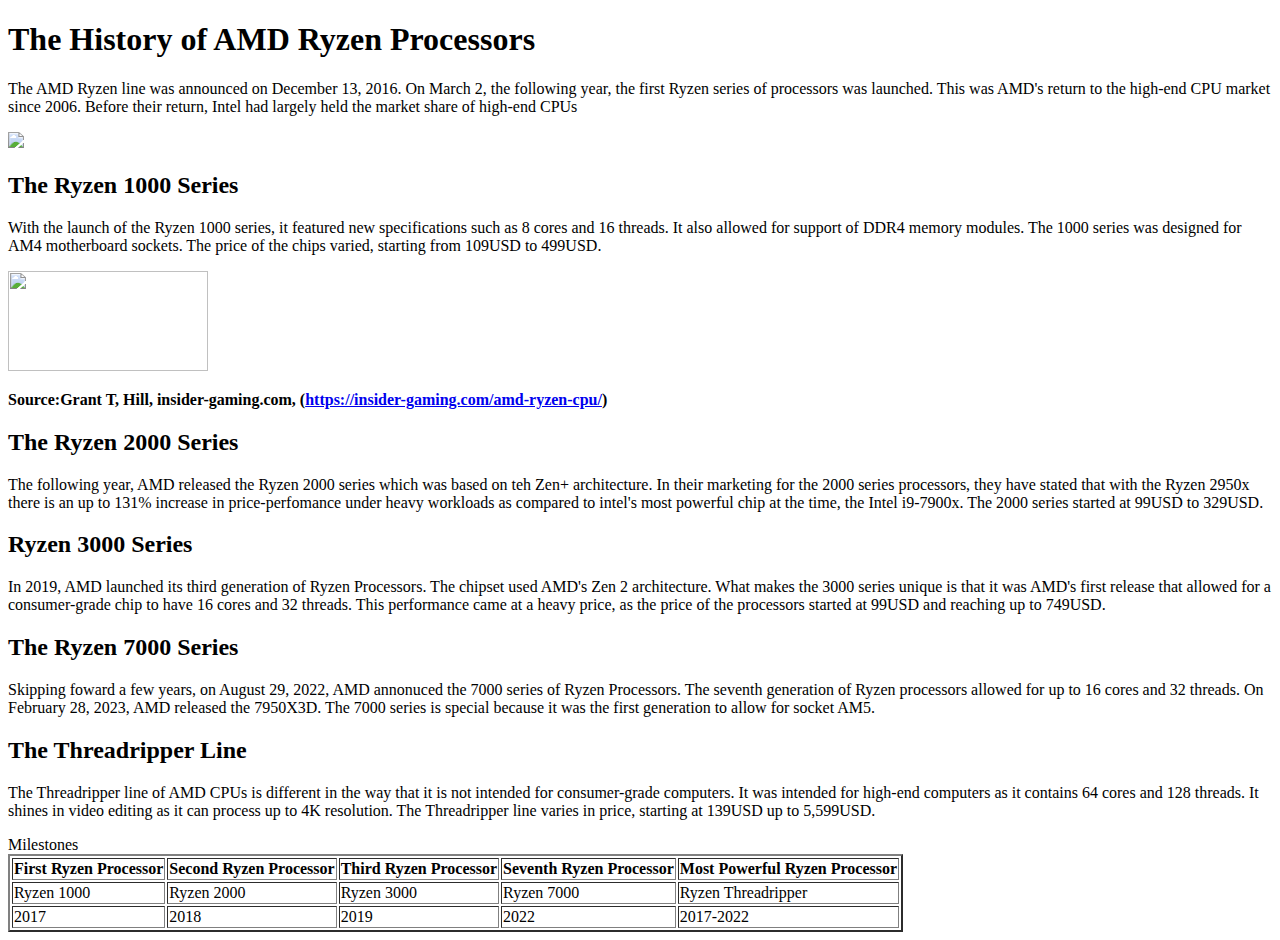
==== index.html @ 57c21316 "Create index.html" ====
<!DOCTYPE html>
<html lang="en">
<head>
    <meta charset="UTF-8">
    <meta name="viewport" content="width=device-width, initial-scale=1.0">
    <title>AMDCPUs</title>
</head>
<body>
    <h1>The History of AMD Ryzen Processors</h1>
    <p>The AMD Ryzen line was announced on December 13, 2016. On March 2, the following year, the first Ryzen series of processors was launched. This was AMD's return to the high-end CPU market since 2006. Before their return, Intel had largely held the market share of high-end CPUs</p>
    <a href="https://www.theverge.com/23372439/amd-ryzen-9-7900x-cpu-processor-review-benchmark-test"><img src = "https://duet-cdn.vox-cdn.com/thumbor/0x0:2420x2071/640x640/filters:focal(1210x1036:1211x1037):format(webp)/cdn.vox-cdn.com/uploads/chorus_asset/file/24054838/AMD_Ryzen_7000_Desktop_CPU_Lineup_low_res_scale_4_00x_Custom.png"></a>
    <h2>The Ryzen 1000 Series</h2>
    <p>With the launch of the Ryzen 1000 series, it featured new specifications such as 8 cores and 16 threads. It also allowed for support of DDR4 memory modules. The 1000 series was designed for AM4 motherboard sockets. The price of the chips varied, starting from 109USD to 499USD.</p>
    <img src ="https://i0.wp.com/insider-gaming.com/wp-content/uploads/2022/12/amd-ryzen-cpu.png?resize=770%2C433&ssl=1" width="200" height="100">
    <p><strong>Source:Grant T, Hill, insider-gaming.com, (<a href="https://insider-gaming.com/amd-ryzen-cpu/">https://insider-gaming.com/amd-ryzen-cpu/</a>)</strong></p>
    <h2>The Ryzen 2000 Series</h2>
    <p>The following year, AMD released the Ryzen 2000 series which was based on teh Zen+ architecture. In their marketing for the 2000 series processors, they have stated that with the Ryzen 2950x there is an up to 131% increase in price-perfomance under heavy workloads as compared to intel's most powerful chip at the time, the Intel i9-7900x. The 2000 series started at 99USD to 329USD.</p>
    <h2>Ryzen 3000 Series</h2>
    <p>In 2019, AMD launched its third generation of Ryzen Processors. The chipset used AMD's Zen 2 architecture. What makes the 3000 series unique is that it was AMD's first release that allowed for a consumer-grade chip to have 16 cores and 32 threads. This performance came at a heavy price, as the price of the processors started at 99USD and reaching up to 749USD.</p>
    <h2>The Ryzen 7000 Series</h2>
    <p>Skipping foward a few years, on August 29, 2022, AMD annonuced the 7000 series of Ryzen Processors. The seventh generation of Ryzen processors allowed for up to 16 cores and 32 threads. On February 28, 2023, AMD released the 7950X3D. The 7000 series is special because it was the first generation to allow for socket AM5.</p>
    <h2>The Threadripper Line</h2>
    <p>The Threadripper line of AMD CPUs is different in the way that it is not intended for consumer-grade computers. It was intended for high-end computers as it contains 64 cores and 128 threads. It shines in video editing as it can process up to 4K resolution. The Threadripper line varies in price, starting at 139USD up to 5,599USD.</p>
    <h>Milestones</h>
        <table border="2">
            <tr>
                <th>First Ryzen Processor</th>
                <th>Second Ryzen Processor</th>
                <th>Third Ryzen Processor</th>
                <th>Seventh Ryzen Processor</th>
                <th>Most Powerful Ryzen Processor</th>
            </tr>
            
            <tr>
                <td>Ryzen 1000</td>
                <td>Ryzen 2000</td>
                <td>Ryzen 3000</td>
                <td>Ryzen 7000</td>
                <td>Ryzen Threadripper</td>
            </tr>

            <tr>
                <td>2017</td>
                <td>2018</td>
                <td>2019</td>
                <td>2022</td>
                <td>2017-2022</td>
            </tr>
</body>
</html>
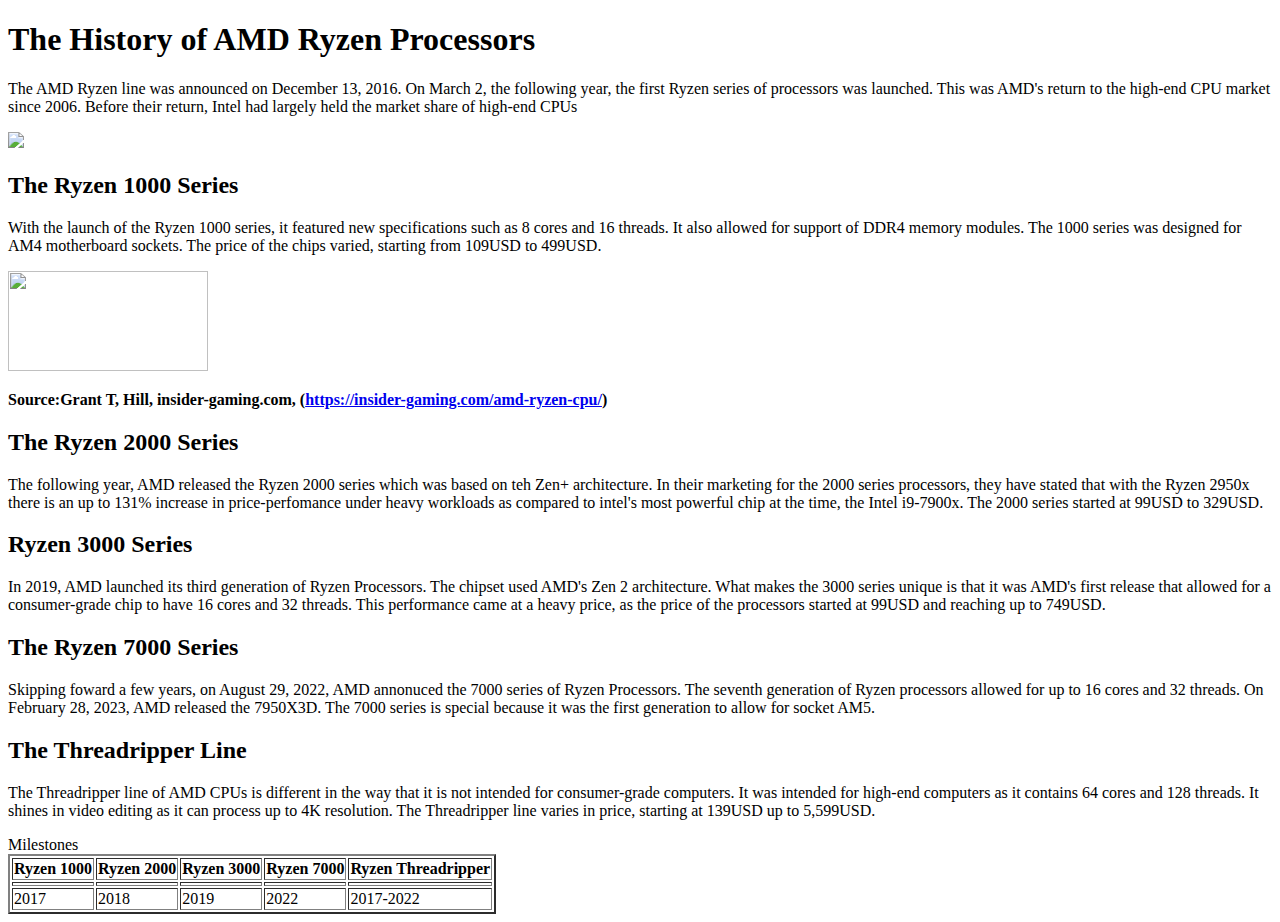
==== commit 1ca797b0: "Update index.html" ====
--- a/index.html
+++ b/index.html
@@ -24,19 +24,19 @@
     <h>Milestones</h>
         <table border="2">
             <tr>
-                <th>First Ryzen Processor</th>
-                <th>Second Ryzen Processor</th>
-                <th>Third Ryzen Processor</th>
-                <th>Seventh Ryzen Processor</th>
-                <th>Most Powerful Ryzen Processor</th>
+                <th>Ryzen 1000</th>
+                <th>Ryzen 2000</th>
+                <th>Ryzen 3000</th>
+                <th>Ryzen 7000</th>
+                <th>Ryzen Threadripper</th>
             </tr>
             
             <tr>
-                <td>Ryzen 1000</td>
-                <td>Ryzen 2000</td>
-                <td>Ryzen 3000</td>
-                <td>Ryzen 7000</td>
-                <td>Ryzen Threadripper</td>
+                <td></td>
+                <td></td>
+                <td></td>
+                <td></td>
+                <td></td>
             </tr>
 
             <tr>
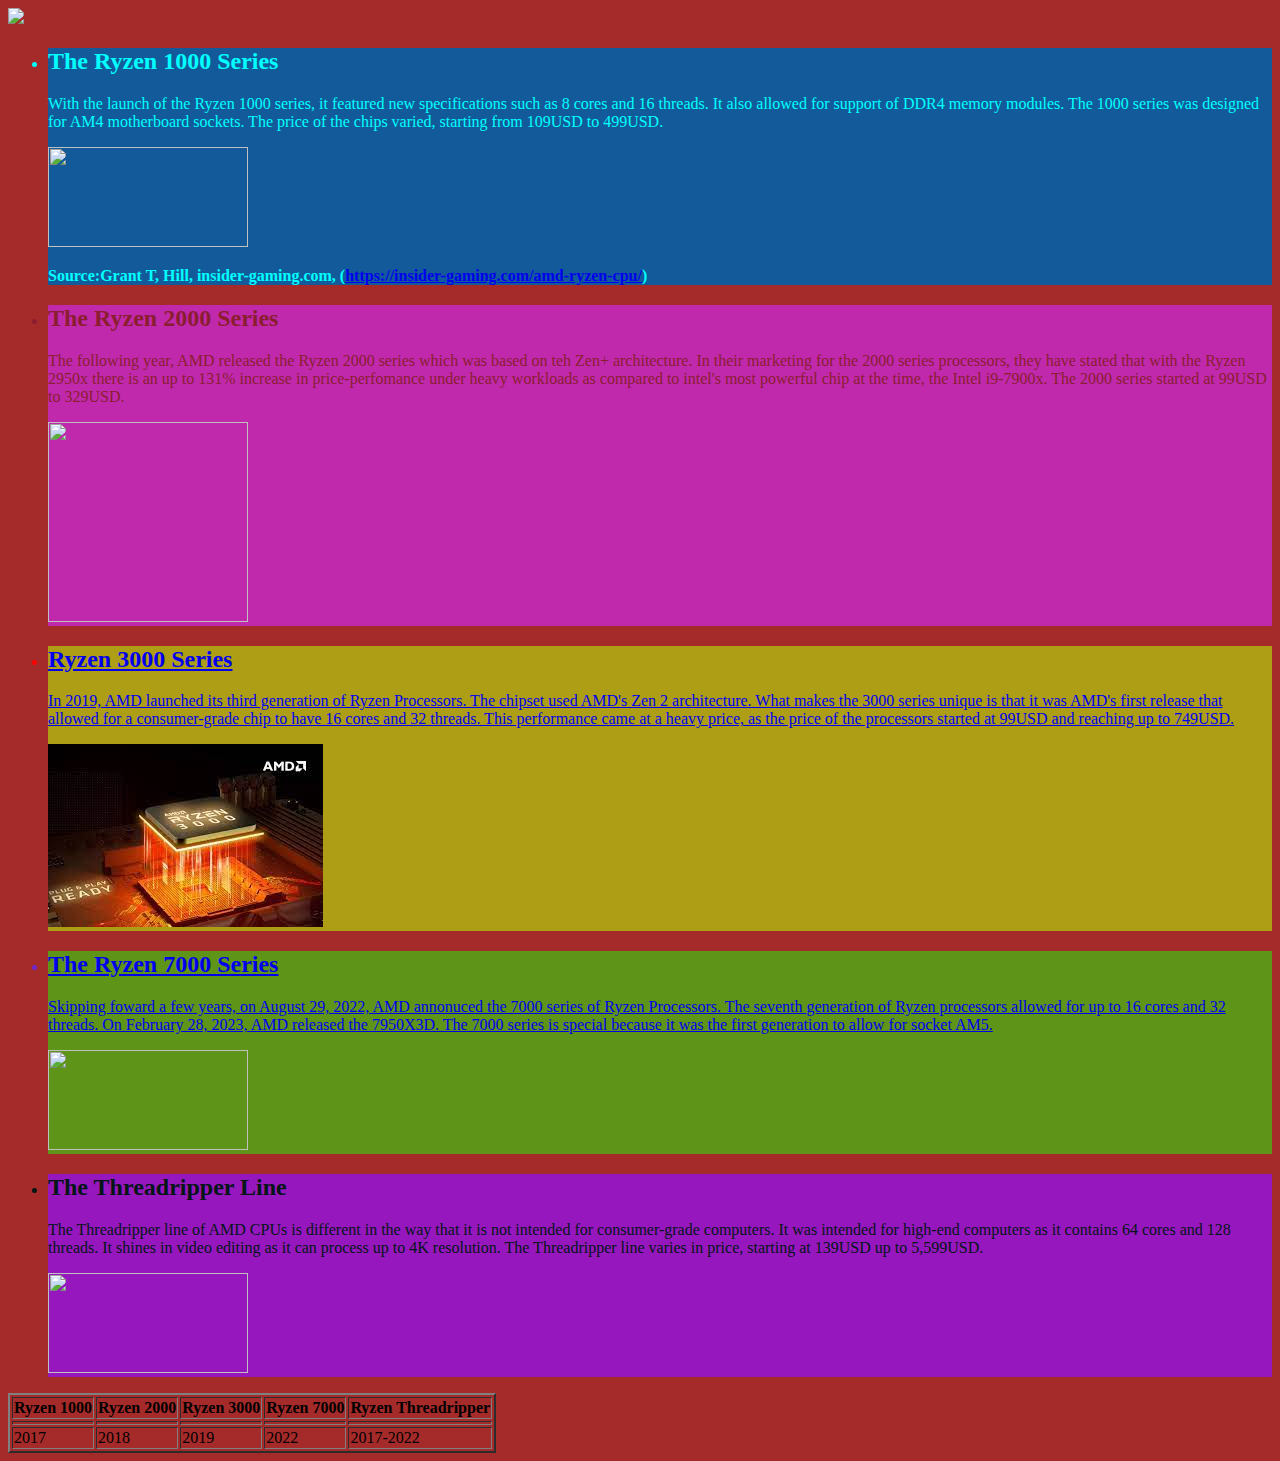
==== commit e1b8f513: "fixed website" ====
--- a/index.html
+++ b/index.html
@@ -4,24 +4,37 @@
     <meta charset="UTF-8">
     <meta name="viewport" content="width=device-width, initial-scale=1.0">
     <title>AMDCPUs</title>
+    
 </head>
-<body>
+<body style="background-color:brown;>
+    
     <h1>The History of AMD Ryzen Processors</h1>
-    <p>The AMD Ryzen line was announced on December 13, 2016. On March 2, the following year, the first Ryzen series of processors was launched. This was AMD's return to the high-end CPU market since 2006. Before their return, Intel had largely held the market share of high-end CPUs</p>
-    <a href="https://www.theverge.com/23372439/amd-ryzen-9-7900x-cpu-processor-review-benchmark-test"><img src = "https://duet-cdn.vox-cdn.com/thumbor/0x0:2420x2071/640x640/filters:focal(1210x1036:1211x1037):format(webp)/cdn.vox-cdn.com/uploads/chorus_asset/file/24054838/AMD_Ryzen_7000_Desktop_CPU_Lineup_low_res_scale_4_00x_Custom.png"></a>
-    <h2>The Ryzen 1000 Series</h2>
-    <p>With the launch of the Ryzen 1000 series, it featured new specifications such as 8 cores and 16 threads. It also allowed for support of DDR4 memory modules. The 1000 series was designed for AM4 motherboard sockets. The price of the chips varied, starting from 109USD to 499USD.</p>
-    <img src ="https://i0.wp.com/insider-gaming.com/wp-content/uploads/2022/12/amd-ryzen-cpu.png?resize=770%2C433&ssl=1" width="200" height="100">
-    <p><strong>Source:Grant T, Hill, insider-gaming.com, (<a href="https://insider-gaming.com/amd-ryzen-cpu/">https://insider-gaming.com/amd-ryzen-cpu/</a>)</strong></p>
-    <h2>The Ryzen 2000 Series</h2>
-    <p>The following year, AMD released the Ryzen 2000 series which was based on teh Zen+ architecture. In their marketing for the 2000 series processors, they have stated that with the Ryzen 2950x there is an up to 131% increase in price-perfomance under heavy workloads as compared to intel's most powerful chip at the time, the Intel i9-7900x. The 2000 series started at 99USD to 329USD.</p>
-    <h2>Ryzen 3000 Series</h2>
-    <p>In 2019, AMD launched its third generation of Ryzen Processors. The chipset used AMD's Zen 2 architecture. What makes the 3000 series unique is that it was AMD's first release that allowed for a consumer-grade chip to have 16 cores and 32 threads. This performance came at a heavy price, as the price of the processors started at 99USD and reaching up to 749USD.</p>
-    <h2>The Ryzen 7000 Series</h2>
-    <p>Skipping foward a few years, on August 29, 2022, AMD annonuced the 7000 series of Ryzen Processors. The seventh generation of Ryzen processors allowed for up to 16 cores and 32 threads. On February 28, 2023, AMD released the 7950X3D. The 7000 series is special because it was the first generation to allow for socket AM5.</p>
-    <h2>The Threadripper Line</h2>
-    <p>The Threadripper line of AMD CPUs is different in the way that it is not intended for consumer-grade computers. It was intended for high-end computers as it contains 64 cores and 128 threads. It shines in video editing as it can process up to 4K resolution. The Threadripper line varies in price, starting at 139USD up to 5,599USD.</p>
-    <h>Milestones</h>
+        <p>The AMD Ryzen line was announced on December 13, 2016. On March 2, the following year, the first Ryzen series of processors was launched. This was AMD's return to the high-end CPU market since 2006. Before their return, Intel had largely held the market share of high-end CPUs</p>
+        <a href="https://www.theverge.com/23372439/amd-ryzen-9-7900x-cpu-processor-review-benchmark-test"><img src = "https://duet-cdn.vox-cdn.com/thumbor/0x0:2420x2071/640x640/filters:focal(1210x1036:1211x1037):format(webp)/cdn.vox-cdn.com/uploads/chorus_asset/file/24054838/AMD_Ryzen_7000_Desktop_CPU_Lineup_low_res_scale_4_00x_Custom.png"></a>
+    <ul>
+
+    <li style="background-color:rgb(18, 90, 153);color:aqua;">
+        <h2>The Ryzen 1000 Series</h2>
+        <p>With the launch of the Ryzen 1000 series, it featured new specifications such as 8 cores and 16 threads. It also allowed for support of DDR4 memory modules. The 1000 series was designed for AM4 motherboard sockets. The price of the chips varied, starting from 109USD to 499USD.</p>
+        <a href="https://www.theverge.com/23372439/amd-ryzen-9-7900x-cpu-processor-review-benchmark-test"><img src ="https://i0.wp.com/insider-gaming.com/wp-content/uploads/2022/12/amd-ryzen-cpu.png?resize=770%2C433&ssl=1" width="200" height="100"></a>
+        <p><strong>Source:Grant T, Hill, insider-gaming.com, (<a href="https://insider-gaming.com/amd-ryzen-cpu/">https://insider-gaming.com/amd-ryzen-cpu/</a>)</strong></p>
+    <li style="background-color:rgb(192, 41, 172);color:rgb(138, 30, 48);">
+        <h2>The Ryzen 2000 Series</h2>
+        <p>The following year, AMD released the Ryzen 2000 series which was based on teh Zen+ architecture. In their marketing for the 2000 series processors, they have stated that with the Ryzen 2950x there is an up to 131% increase in price-perfomance under heavy workloads as compared to intel's most powerful chip at the time, the Intel i9-7900x. The 2000 series started at 99USD to 329USD.</p>
+        <a href="https://www.theverge.com/23372439/amd-ryzen-9-7900x-cpu-processor-review-benchmark-test"><img src ="https://images.anandtech.com/doci/12841/amd_ryzen_with_graphics_apu_bristol_ridge_678_678x452_678x452.jpg" width="200" height="200"</a>
+    <li style="background-color:rgb(173, 158, 22);color:rgb(253, 0, 0);">
+        <h2>Ryzen 3000 Series</h2>
+        <p>In 2019, AMD launched its third generation of Ryzen Processors. The chipset used AMD's Zen 2 architecture. What makes the 3000 series unique is that it was AMD's first release that allowed for a consumer-grade chip to have 16 cores and 32 threads. This performance came at a heavy price, as the price of the processors started at 99USD and reaching up to 749USD.</p>
+        <img src="[data-uri]"</li>
+    <li style="background-color:rgb(94, 148, 24);color:rgb(111, 39, 204);">
+        <h2>The Ryzen 7000 Series</h2>
+          <p>Skipping foward a few years, on August 29, 2022, AMD annonuced the 7000 series of Ryzen Processors. The seventh generation of Ryzen processors allowed for up to 16 cores and 32 threads. On February 28, 2023, AMD released the 7950X3D. The 7000 series is special because it was the first generation to allow for socket AM5.</p>
+            <a href="https://www.theverge.com/23372439/amd-ryzen-9-7900x-cpu-processor-review-benchmark-test"><img src ="https://cdn.vox-cdn.com/thumbor/2ycomDDLVodhlst_eHS9loEya6g=/0x0:2040x1351/2400x1356/filters:focal(1020x676:1021x677)/cdn.vox-cdn.com/uploads/chorus_asset/file/24551815/236593_AMD_Ryzen_7_7800X3D_TWarren_0004.jpg" width="200" height="100"></a></li>
+    <li style="background-color:rgb(151, 23, 190);color:rgb(2, 22, 22);">
+        <h2>The Threadripper Line</h2>
+            <p>The Threadripper line of AMD CPUs is different in the way that it is not intended for consumer-grade computers. It was intended for high-end computers as it contains 64 cores and 128 threads. It shines in video editing as it can process up to 4K resolution. The Threadripper line varies in price, starting at 139USD up to 5,599USD.</p>
+            <img src="https://cdn.vox-cdn.com/thumbor/i8LLv7mvsTVn1tygLcLWnjWfmMs=/0x0:1447x965/1400x1050/filters:focal(724x483:725x484)/cdn.vox-cdn.com/uploads/chorus_asset/file/19579977/amd_threadripper_3990x.jpg" width="200" height="100"</li>
+    </ul>
         <table border="2">
             <tr>
                 <th>Ryzen 1000</th>
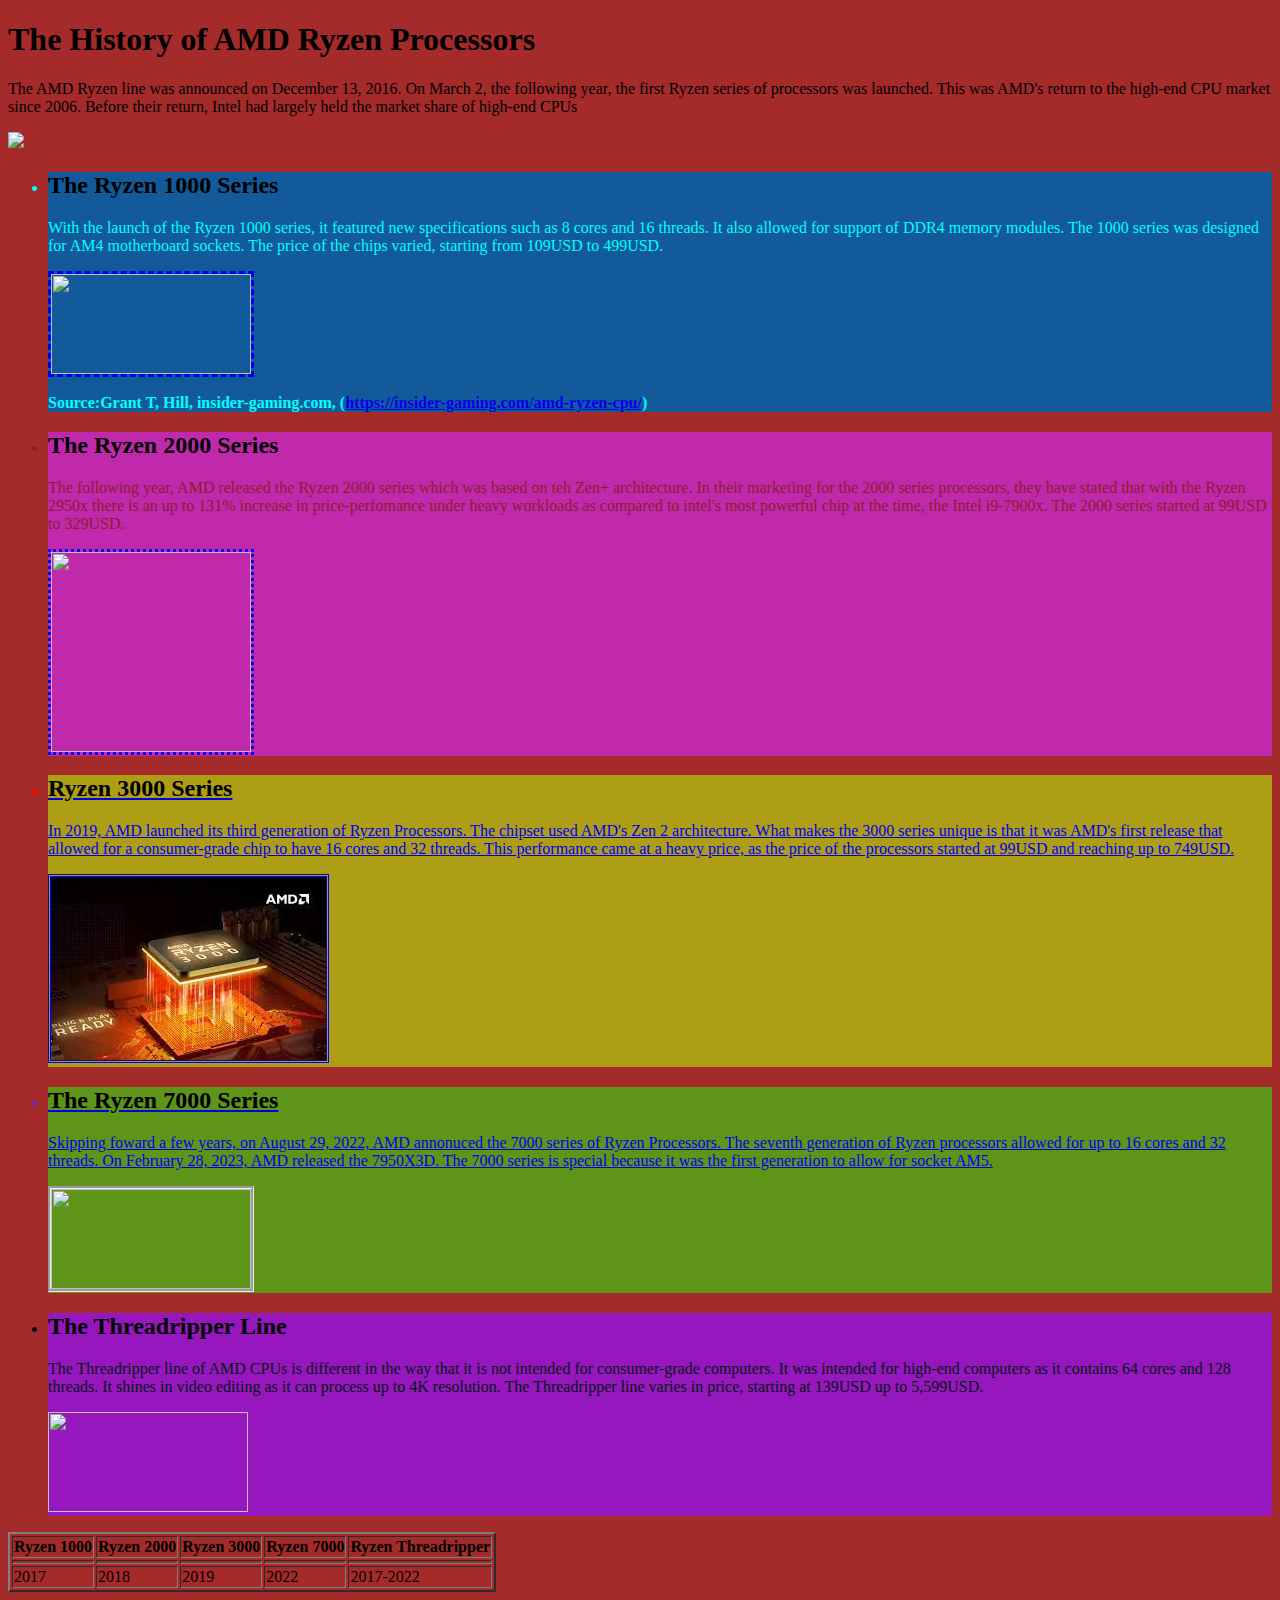
==== commit 961ea6c3: "updated" ====
--- a/index.html
+++ b/index.html
@@ -4,36 +4,74 @@
     <meta charset="UTF-8">
     <meta name="viewport" content="width=device-width, initial-scale=1.0">
     <title>AMDCPUs</title>
-    
+    <style>
+        body{
+            background-color:brown;
+        }
+        .list1{
+            background-color:rgb(18, 90, 153);color:aqua;
+        }
+        .list2{
+            background-color:rgb(192, 41, 172);color:rgb(138, 30, 48)
+        }
+        .list3{
+            background-color:rgb(173, 158, 22);color:rgb(253, 0, 0)
+        }
+        .list4{
+            background-color:rgb(94, 148, 24);color:rgb(111, 39, 204)
+        }
+        .list5{
+            background-color:rgb(151, 23, 190);color:rgb(2, 22, 22)
+        }
+        h2{
+            color:black
+        }
+        #cpu1{
+            border-style:dashed;
+        }
+        #cpu2{
+            border-style:dotted;
+        }
+        #cpu3{
+            border-style:double;
+        }
+        #cpu4{
+            border-style:groove;
+        }
+        #cpu5{
+            border-style:hidden;
+        }
+
+    </style>
 </head>
-<body style="background-color:brown;>
+<body>
     
     <h1>The History of AMD Ryzen Processors</h1>
         <p>The AMD Ryzen line was announced on December 13, 2016. On March 2, the following year, the first Ryzen series of processors was launched. This was AMD's return to the high-end CPU market since 2006. Before their return, Intel had largely held the market share of high-end CPUs</p>
         <a href="https://www.theverge.com/23372439/amd-ryzen-9-7900x-cpu-processor-review-benchmark-test"><img src = "https://duet-cdn.vox-cdn.com/thumbor/0x0:2420x2071/640x640/filters:focal(1210x1036:1211x1037):format(webp)/cdn.vox-cdn.com/uploads/chorus_asset/file/24054838/AMD_Ryzen_7000_Desktop_CPU_Lineup_low_res_scale_4_00x_Custom.png"></a>
     <ul>
 
-    <li style="background-color:rgb(18, 90, 153);color:aqua;">
+    <li class="list1">
         <h2>The Ryzen 1000 Series</h2>
         <p>With the launch of the Ryzen 1000 series, it featured new specifications such as 8 cores and 16 threads. It also allowed for support of DDR4 memory modules. The 1000 series was designed for AM4 motherboard sockets. The price of the chips varied, starting from 109USD to 499USD.</p>
-        <a href="https://www.theverge.com/23372439/amd-ryzen-9-7900x-cpu-processor-review-benchmark-test"><img src ="https://i0.wp.com/insider-gaming.com/wp-content/uploads/2022/12/amd-ryzen-cpu.png?resize=770%2C433&ssl=1" width="200" height="100"></a>
+        <a href="https://www.theverge.com/23372439/amd-ryzen-9-7900x-cpu-processor-review-benchmark-test"><img id="cpu1" src ="https://i0.wp.com/insider-gaming.com/wp-content/uploads/2022/12/amd-ryzen-cpu.png?resize=770%2C433&ssl=1" width="200" height="100"></a>
         <p><strong>Source:Grant T, Hill, insider-gaming.com, (<a href="https://insider-gaming.com/amd-ryzen-cpu/">https://insider-gaming.com/amd-ryzen-cpu/</a>)</strong></p>
-    <li style="background-color:rgb(192, 41, 172);color:rgb(138, 30, 48);">
+    <li class="list2">
         <h2>The Ryzen 2000 Series</h2>
         <p>The following year, AMD released the Ryzen 2000 series which was based on teh Zen+ architecture. In their marketing for the 2000 series processors, they have stated that with the Ryzen 2950x there is an up to 131% increase in price-perfomance under heavy workloads as compared to intel's most powerful chip at the time, the Intel i9-7900x. The 2000 series started at 99USD to 329USD.</p>
-        <a href="https://www.theverge.com/23372439/amd-ryzen-9-7900x-cpu-processor-review-benchmark-test"><img src ="https://images.anandtech.com/doci/12841/amd_ryzen_with_graphics_apu_bristol_ridge_678_678x452_678x452.jpg" width="200" height="200"</a>
-    <li style="background-color:rgb(173, 158, 22);color:rgb(253, 0, 0);">
+        <a href="https://www.theverge.com/23372439/amd-ryzen-9-7900x-cpu-processor-review-benchmark-test"><img id="cpu2" src ="https://images.anandtech.com/doci/12841/amd_ryzen_with_graphics_apu_bristol_ridge_678_678x452_678x452.jpg" width="200" height="200"</a>
+    <li class="list3">
         <h2>Ryzen 3000 Series</h2>
         <p>In 2019, AMD launched its third generation of Ryzen Processors. The chipset used AMD's Zen 2 architecture. What makes the 3000 series unique is that it was AMD's first release that allowed for a consumer-grade chip to have 16 cores and 32 threads. This performance came at a heavy price, as the price of the processors started at 99USD and reaching up to 749USD.</p>
-        <img src="[data-uri]"</li>
-    <li style="background-color:rgb(94, 148, 24);color:rgb(111, 39, 204);">
+        <img id="cpu3" src="[data-uri]"</li>
+    <li class="list4">
         <h2>The Ryzen 7000 Series</h2>
           <p>Skipping foward a few years, on August 29, 2022, AMD annonuced the 7000 series of Ryzen Processors. The seventh generation of Ryzen processors allowed for up to 16 cores and 32 threads. On February 28, 2023, AMD released the 7950X3D. The 7000 series is special because it was the first generation to allow for socket AM5.</p>
-            <a href="https://www.theverge.com/23372439/amd-ryzen-9-7900x-cpu-processor-review-benchmark-test"><img src ="https://cdn.vox-cdn.com/thumbor/2ycomDDLVodhlst_eHS9loEya6g=/0x0:2040x1351/2400x1356/filters:focal(1020x676:1021x677)/cdn.vox-cdn.com/uploads/chorus_asset/file/24551815/236593_AMD_Ryzen_7_7800X3D_TWarren_0004.jpg" width="200" height="100"></a></li>
-    <li style="background-color:rgb(151, 23, 190);color:rgb(2, 22, 22);">
+            <a href="https://www.theverge.com/23372439/amd-ryzen-9-7900x-cpu-processor-review-benchmark-test"><img id="cpu4" src ="https://cdn.vox-cdn.com/thumbor/2ycomDDLVodhlst_eHS9loEya6g=/0x0:2040x1351/2400x1356/filters:focal(1020x676:1021x677)/cdn.vox-cdn.com/uploads/chorus_asset/file/24551815/236593_AMD_Ryzen_7_7800X3D_TWarren_0004.jpg" width="200" height="100"></a></li>
+    <li class="list5">
         <h2>The Threadripper Line</h2>
             <p>The Threadripper line of AMD CPUs is different in the way that it is not intended for consumer-grade computers. It was intended for high-end computers as it contains 64 cores and 128 threads. It shines in video editing as it can process up to 4K resolution. The Threadripper line varies in price, starting at 139USD up to 5,599USD.</p>
-            <img src="https://cdn.vox-cdn.com/thumbor/i8LLv7mvsTVn1tygLcLWnjWfmMs=/0x0:1447x965/1400x1050/filters:focal(724x483:725x484)/cdn.vox-cdn.com/uploads/chorus_asset/file/19579977/amd_threadripper_3990x.jpg" width="200" height="100"</li>
+            <a href="https://www.theverge.com/23372439/amd-ryzen-9-7900x-cpu-processor-review-benchmark-test"><img id="cpu5" src="https://cdn.vox-cdn.com/thumbor/i8LLv7mvsTVn1tygLcLWnjWfmMs=/0x0:1447x965/1400x1050/filters:focal(724x483:725x484)/cdn.vox-cdn.com/uploads/chorus_asset/file/19579977/amd_threadripper_3990x.jpg" width="200" height="100"></a></li>
     </ul>
         <table border="2">
             <tr>
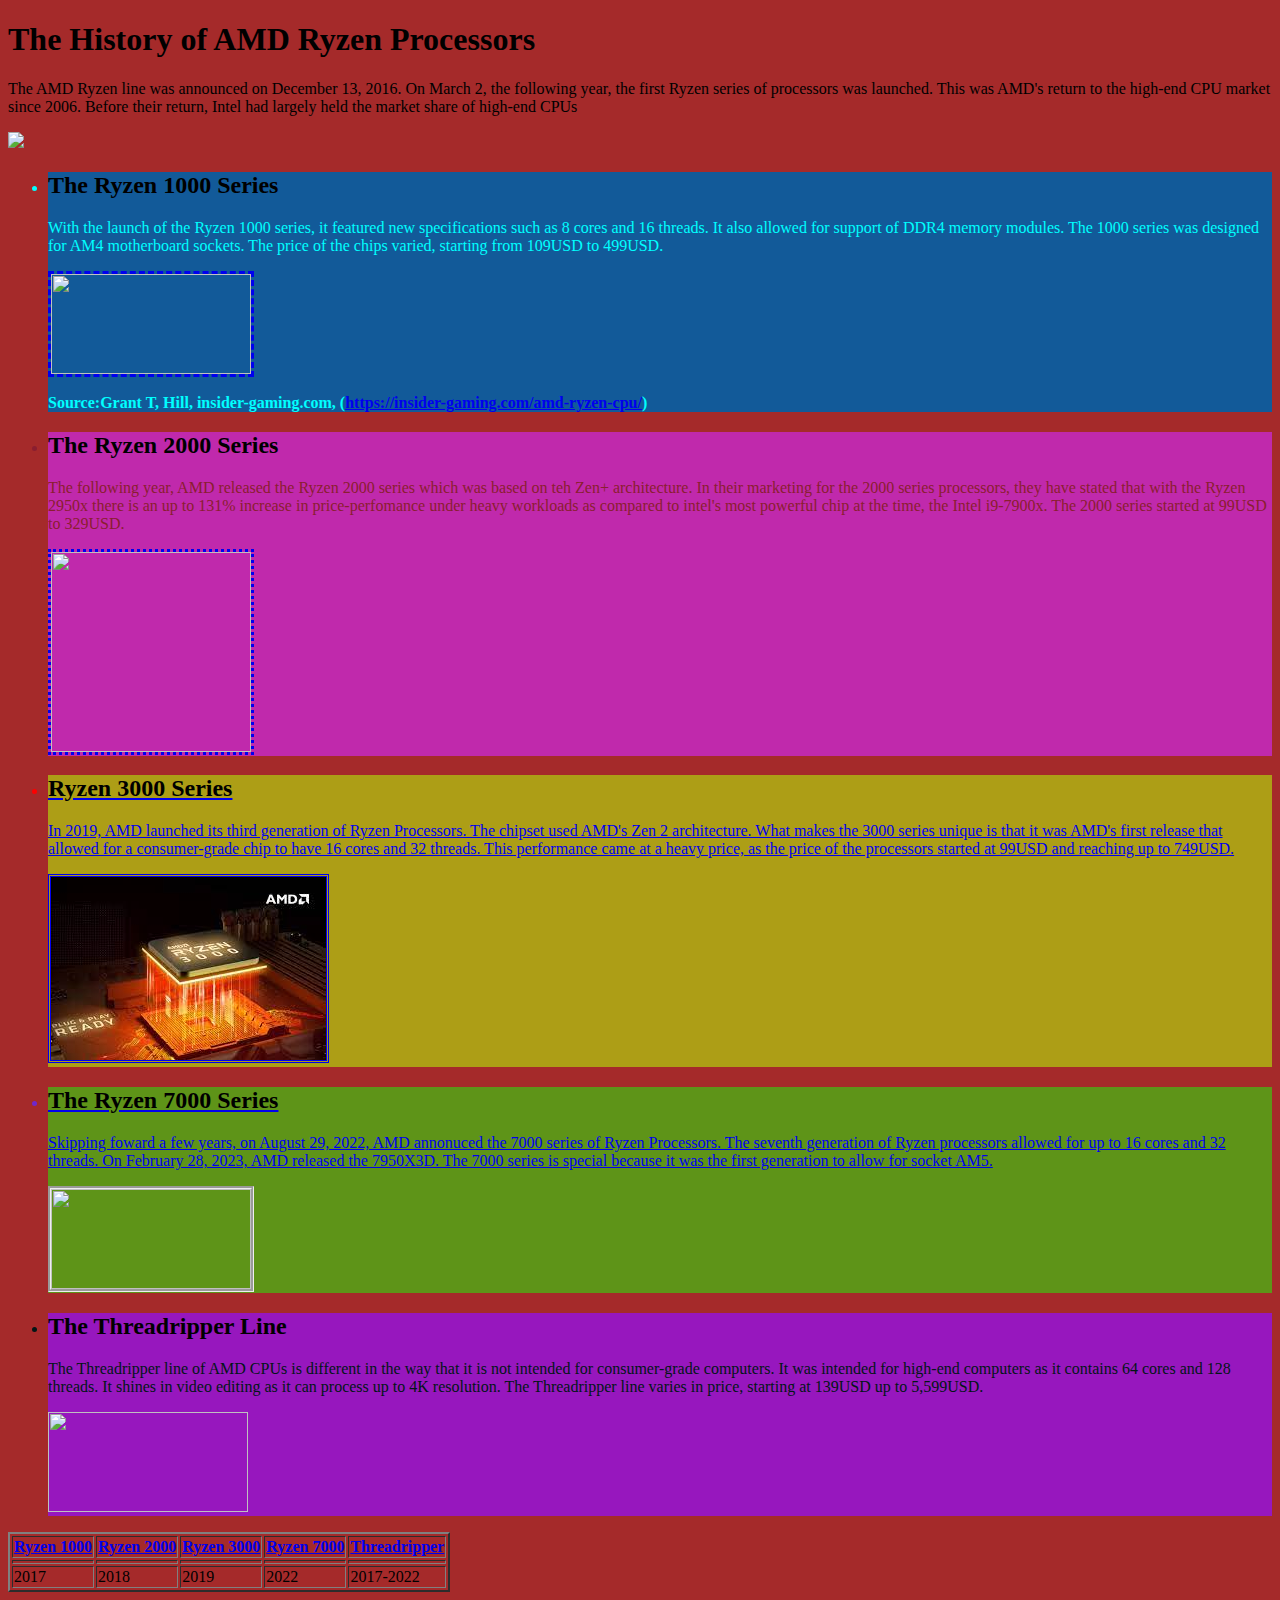
==== commit 941c95dc: "AdvancedHTMLCSS" ====
--- a/index.html
+++ b/index.html
@@ -4,45 +4,7 @@
     <meta charset="UTF-8">
     <meta name="viewport" content="width=device-width, initial-scale=1.0">
     <title>AMDCPUs</title>
-    <style>
-        body{
-            background-color:brown;
-        }
-        .list1{
-            background-color:rgb(18, 90, 153);color:aqua;
-        }
-        .list2{
-            background-color:rgb(192, 41, 172);color:rgb(138, 30, 48)
-        }
-        .list3{
-            background-color:rgb(173, 158, 22);color:rgb(253, 0, 0)
-        }
-        .list4{
-            background-color:rgb(94, 148, 24);color:rgb(111, 39, 204)
-        }
-        .list5{
-            background-color:rgb(151, 23, 190);color:rgb(2, 22, 22)
-        }
-        h2{
-            color:black
-        }
-        #cpu1{
-            border-style:dashed;
-        }
-        #cpu2{
-            border-style:dotted;
-        }
-        #cpu3{
-            border-style:double;
-        }
-        #cpu4{
-            border-style:groove;
-        }
-        #cpu5{
-            border-style:hidden;
-        }
-
-    </style>
+    <link rel="stylesheet" type="text/css" href="styles.css">
 </head>
 <body>
     
@@ -75,11 +37,11 @@
     </ul>
         <table border="2">
             <tr>
-                <th>Ryzen 1000</th>
-                <th>Ryzen 2000</th>
-                <th>Ryzen 3000</th>
-                <th>Ryzen 7000</th>
-                <th>Ryzen Threadripper</th>
+                <th><a href="1000series.html">Ryzen 1000</a></th>
+                <th><a href="2000series.html">Ryzen 2000</a></th>
+                <th><a href="3000series.html">Ryzen 3000</a></th>                
+                <th><a href="7000series.html">Ryzen 7000</a></th> 
+                <th><a href="threadripper.html">Threadripper</a></th>
             </tr>
             
             <tr>
--- a/styles.css
+++ b/styles.css
@@ -0,0 +1,64 @@
+body{
+    background-color:brown;
+}
+.list1{
+    background-color:rgb(18, 90, 153);color:aqua;
+}
+.list2{
+    background-color:rgb(192, 41, 172);color:rgb(138, 30, 48)
+}
+.list3{
+    background-color:rgb(173, 158, 22);color:rgb(253, 0, 0)
+}
+.list4{
+    background-color:rgb(94, 148, 24);color:rgb(111, 39, 204)
+}
+.list5{
+    background-color:rgb(151, 23, 190);color:rgb(2, 22, 22)
+}
+h2{
+    color:black
+}
+#cpu1{
+    border-style:dashed;
+}
+#cpu2{
+    border-style:dotted;
+}
+#cpu3{
+    border-style:double;
+}
+#cpu4{
+    border-style:groove;
+}
+#cpu5{
+    border-style:hidden;
+}
+.header:hover{
+    color:skyblue;
+}
+.header{
+    font-family:fantasy;
+    font-size:40px;
+    color:red
+}
+img.ryzen1000{
+    width:300px;
+    height:200px;
+}
+img.ryzen2000{
+    width:300px;
+    height:200px;
+}
+img.ryzen3000{
+    width:300px;
+    height:200px;
+}
+img.ryzen7000{
+    width:300px;
+    height:200px;
+}
+img.threadripper{
+    width:300px;
+    height:200px;
+}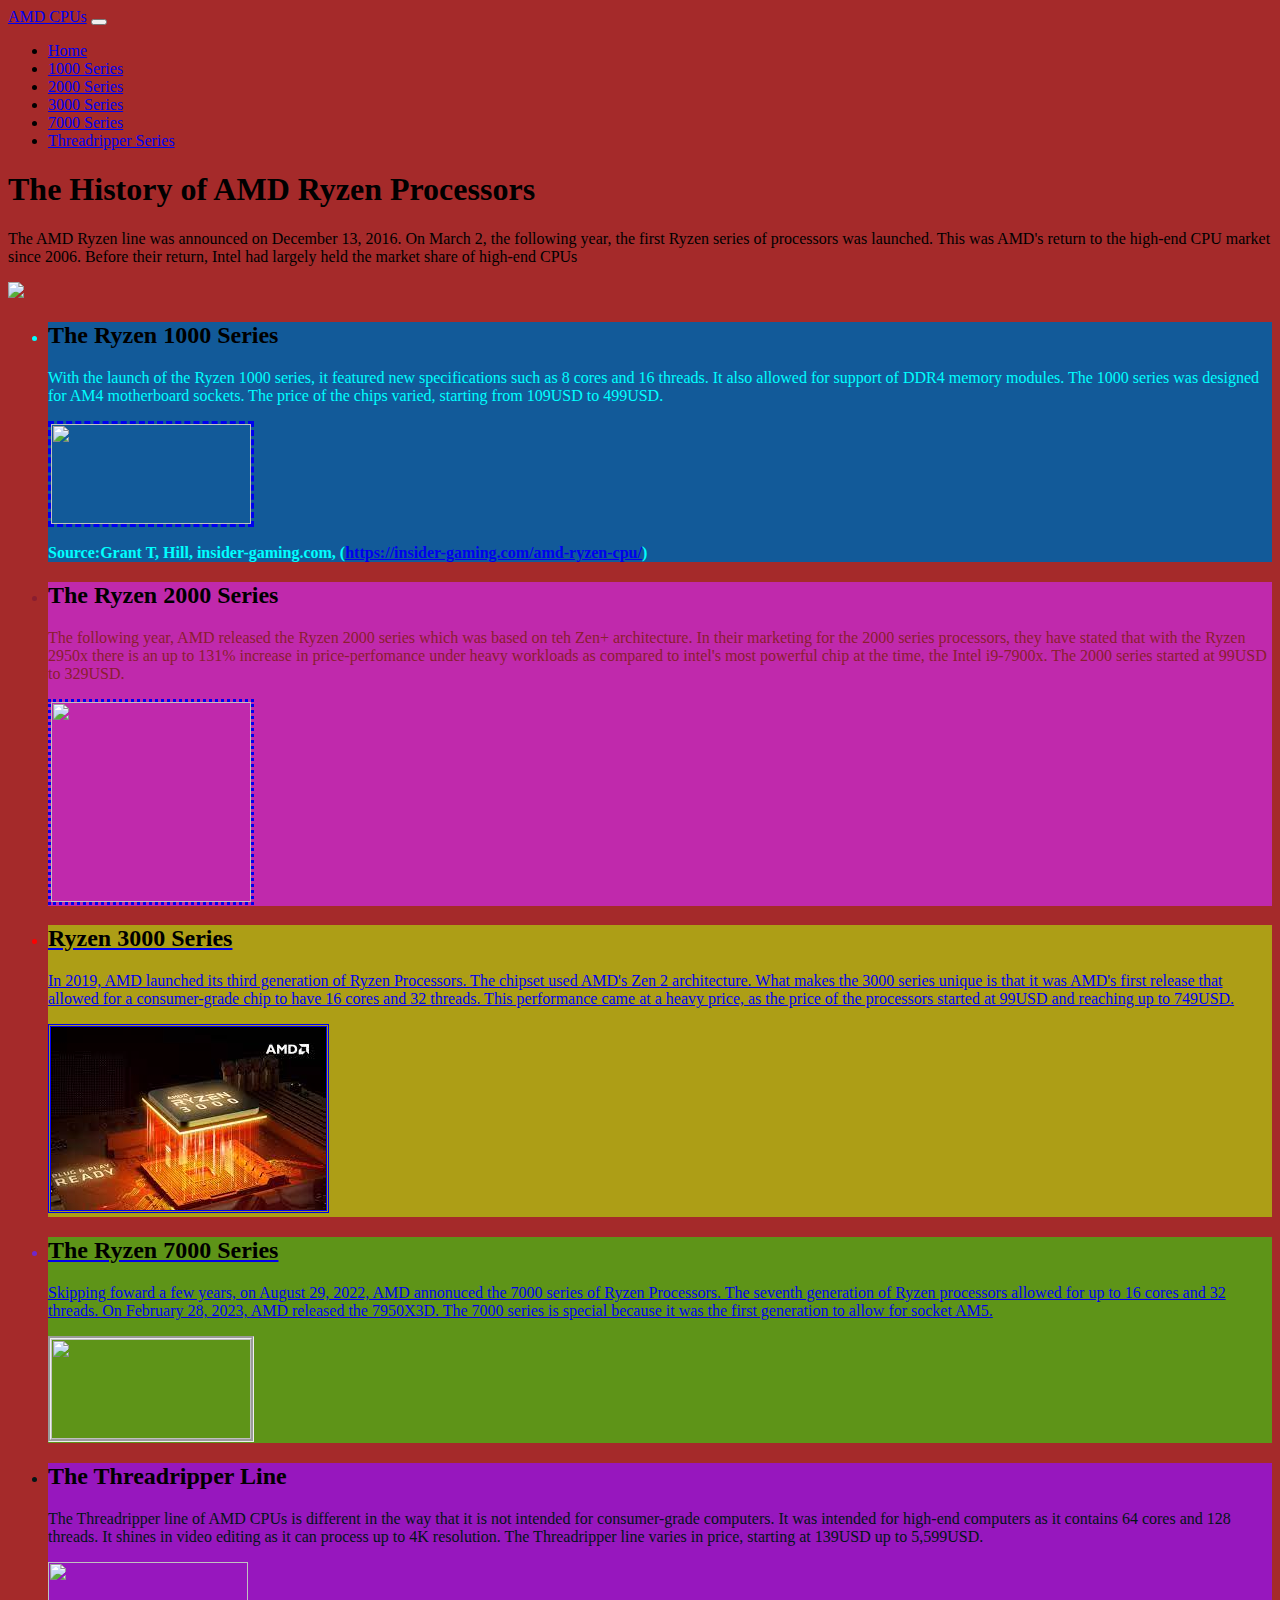
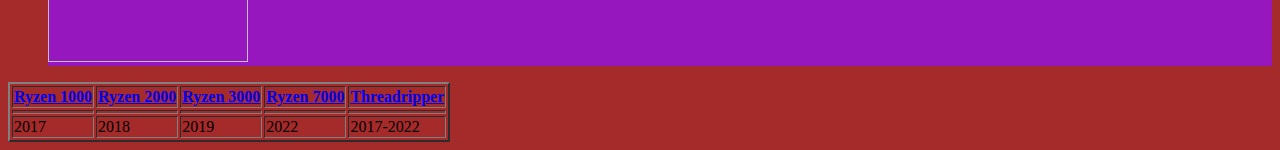
==== commit 1ef8ca5c: "bootstrap" ====
--- a/index.html
+++ b/index.html
@@ -1,14 +1,45 @@
 <!DOCTYPE html>
 <html lang="en">
 <head>
-    <meta charset="UTF-8">
-    <meta name="viewport" content="width=device-width, initial-scale=1.0">
+    <meta charset="utf-8">
+    <meta name="viewport" content="width=device-width, initial-scale=1">
     <title>AMDCPUs</title>
+    <link href="https://cdn.jsdelivr.net/npm/bootstrap@5.3.2/dist/css/bootstrap.min.css" rel="stylesheet" integrity="sha384-T3c6CoIi6uLrA9TneNEoa7RxnatzjcDSCmG1MXxSR1GAsXEV/Dwwykc2MPK8M2HN" crossorigin="anonymous">
     <link rel="stylesheet" type="text/css" href="styles.css">
 </head>
 <body>
-    
+    <nav class="navbar navbar-expand-lg navbar-dark bg-dark">
+        <div class="container-fluid">
+            <a class="navbar-brand" href="index.html">AMD CPUs</a>
+            <button class="navbar-toggler" type="button" data-bs-toggle="collapse" data-bs-target="#main-nav">
+                <span class="navbar-toggler-icon"></span>
+            </button>
+            <div class="collapse navbar-collapse" id="main-nav">
+                <ul class="navbar-nav">
+                    <li class="nav-item">
+                        <a class="nav-link" href="index.html">Home</a>
+                    </li>
+                    <li class="nav-item">
+                        <a class="nav-link" href="1000series.html">1000 Series</a>
+                    </li>
+                    <li class="nav-item">
+                        <a class="nav-link" href="2000series.html">2000 Series</a>
+                    </li>
+                    <li class="nav-item">
+                        <a class="nav-link" href="3000series.html">3000 Series</a>
+                    </li>
+                    <li class="nav-item">
+                        <a class="nav-link" href="7000series.html">7000 Series</a>
+                    </li>
+                    <li class="nav-item">
+                        <a class="nav-link" href="threadripper.html">Threadripper Series</a>
+                    </li>
+                </ul>
+            </div>
+        </div>
+    </nav>
     <h1>The History of AMD Ryzen Processors</h1>
+    <script src="https://cdn.jsdelivr.net/npm/bootstrap@5.3.2/dist/js/bootstrap.bundle.min.js" integrity="sha384-C6RzsynM9kWDrMNeT87bh95OGNyZPhcTNXj1NW7RuBCsyN/o0jlpcV8Qyq46cDfL" crossorigin="anonymous"></script>
         <p>The AMD Ryzen line was announced on December 13, 2016. On March 2, the following year, the first Ryzen series of processors was launched. This was AMD's return to the high-end CPU market since 2006. Before their return, Intel had largely held the market share of high-end CPUs</p>
         <a href="https://www.theverge.com/23372439/amd-ryzen-9-7900x-cpu-processor-review-benchmark-test"><img src = "https://duet-cdn.vox-cdn.com/thumbor/0x0:2420x2071/640x640/filters:focal(1210x1036:1211x1037):format(webp)/cdn.vox-cdn.com/uploads/chorus_asset/file/24054838/AMD_Ryzen_7000_Desktop_CPU_Lineup_low_res_scale_4_00x_Custom.png"></a>
     <ul>
--- a/styles.css
+++ b/styles.css
@@ -61,4 +61,11 @@
 img.threadripper{
     width:300px;
     height:200px;
+}
+button.home{
+    .home:hover
+    .home:active
+}
+img{
+    
 }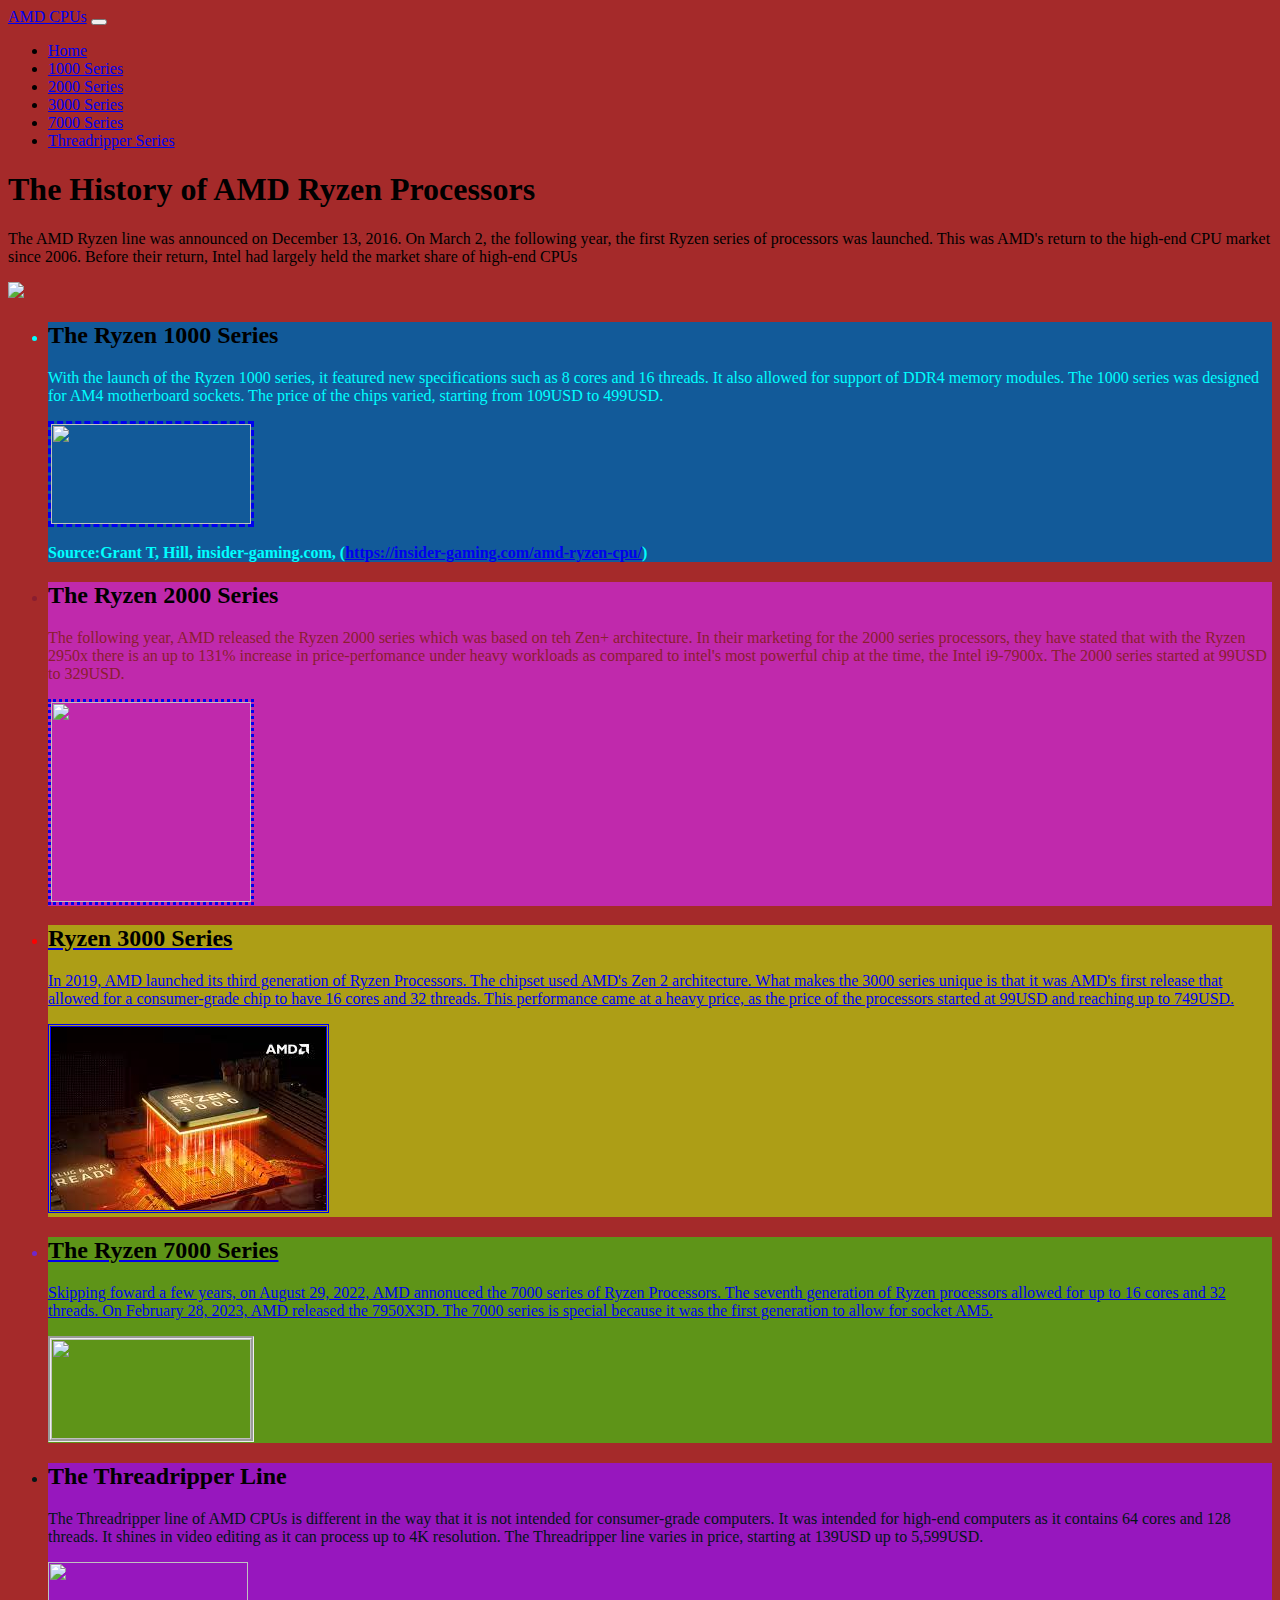
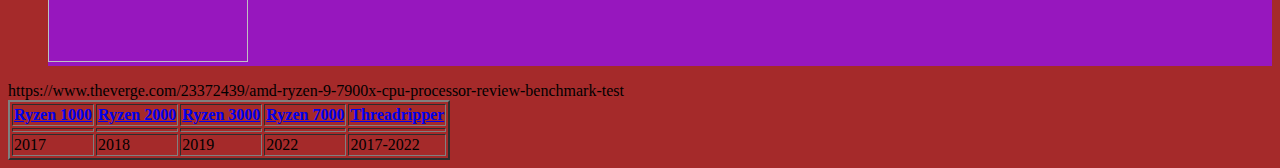
==== commit c87d9e50: "vb gt" ====
--- a/index.html
+++ b/index.html
@@ -91,4 +91,9 @@
                 <td>2017-2022</td>
             </tr>
 </body>
+<footer>
+<!-- The index page is made to be the home page of my AMDCPU website. It is used to show the visitor where things are, such as with the use of a table. Each of the paragraphs that provide a brief description of what they are, as well as a hyperlink that directs the user to the page dedicated for the product. Each product is a different color as well as the background color. The table at the bottom of the the webpage is used as a ‘map’ for my website, directing the user to each separate page of the website. The navbar at the top of the page is used to also easily navigate the website. The purpose of the website is to provide the history of the AMD CPUs as well as their pricing and current status of production. Each series of product contains their description, pricing, and example picture. I utilized CSS and bootstrap for an ease of access for the website. Each external source is linked within the pictures so the viewer may know where they can learn more beyond my website. The page is able to fit all devices it is viewed on. Each image contains different borders from dotted, solid, dashed, and double. -->
+https://www.theverge.com/23372439/amd-ryzen-9-7900x-cpu-processor-review-benchmark-test
+
+</footer>
 </html>